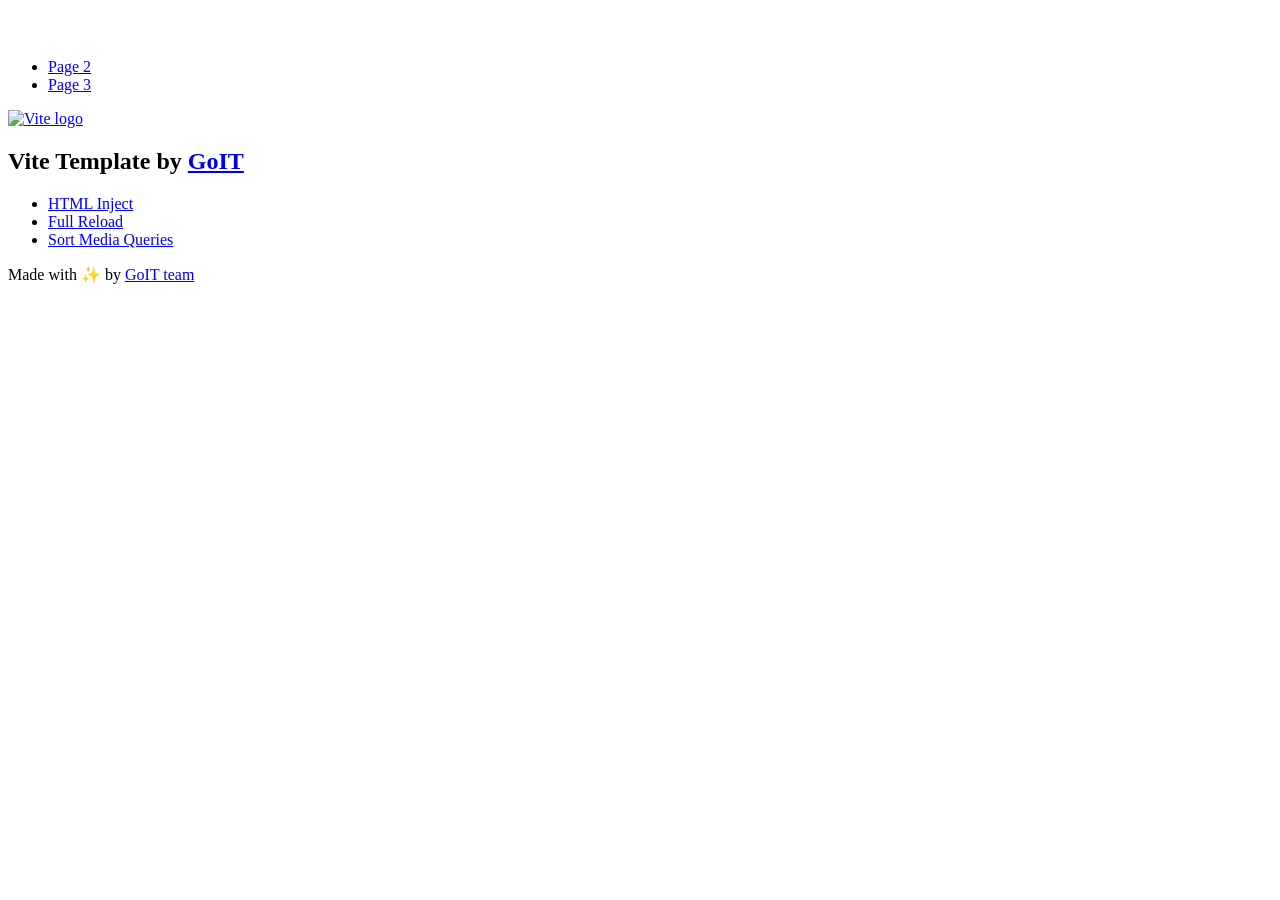
==== index.html @ 4e51b8bb "Deploying to gh-pages from @ mwwwwwwwwe/goit-js-hw-09@74ac849ae5e594f10cbb18f9d3a62c1d02c94d60 🚀" ====
<!DOCTYPE html>
<html lang="en">
  <head>
    <meta charset="UTF-8" />
    <link rel="icon" type="image/svg+xml" href="/vanilla-app-template/favicon.svg" />
    <meta name="viewport" content="width=device-width, initial-scale=1.0" />
    <title>Vanilla App Template</title>
    <script type="module" crossorigin src="/vanilla-app-template/index.js"></script>
    <link rel="stylesheet" crossorigin href="/vanilla-app-template/assets/styles-DvPDDfy5.css">
  </head>
  <body>
    <header class="header">
  <div class="container">
    <nav class="nav">
      <a class="nav-logo" href="./index.html" aria-label="Site logo">
        <svg class="nav-logo-icon" width="100" height="30">
          <use href="/vanilla-app-template/assets/sprite-E8vg0sBb.svg#logo"></use>
        </svg>
      </a>
      <ul class="nav-list">
        <li class="nav-item">
          <a class="nav-link {=$highlight-act}" href="./page-2.html">Page 2</a>
        </li>
        <li class="nav-item">
          <a class="nav-link {=$highlight-curr}" href="./page-3.html">Page 3</a>
        </li>
      </ul>
    </nav>
  </div>
</header>


    <main>
      <!-- Loads the specified .html file -->
      <section class="vite-promo">
  <div class="container">
    <div class="vite-promo-thumb">
      <a
        class="vite-promo-link"
        href="https://vitejs.dev/"
        target="_blank"
        rel="noopener noreferrer"
        aria-label="Link to Vite official website"
        title="Vite.js  build tool"
      >
        <!-- Path to images as from index.html file -->
        <img
          class="pic"
          src="/vanilla-app-template/assets/vite-logo-9o_aqrTe.png"
          alt="Vite logo"
          width="640"
          height="640"
        />
      </a>
    </div>
    <h1 class="main-title">
      <span class="main-title-gradient">Vite</span>
      Template by
      <a
        class="main-title-link"
        href="https://github.com/goitacademy/vanilla-app-template"
        target="_blank"
        rel="noopener noreferrer"
      >
        GoIT
      </a>
    </h1>
  </div>
</section>

      <article class="badges">
  <div class="container">
    <ul class="badges-list">
      <li class="badges-item">
        <a
          class="badges-link"
          href="https://www.npmjs.com/package/vite-plugin-html-inject"
          target="_blank"
          rel="noopener noreferrer"
        >
          HTML Inject
        </a>
      </li>
      <li class="badges-item">
        <a
          class="badges-link"
          href="https://www.npmjs.com/package/vite-plugin-full-reload"
          target="_blank"
          rel="noopener noreferrer"
        >
          Full Reload
        </a>
      </li>
      <li class="badges-item">
        <a
          class="badges-link"
          href="https://www.npmjs.com/package/postcss-sort-media-queries"
          target="_blank"
          rel="noopener noreferrer"
        >
          Sort Media Queries
        </a>
      </li>
    </ul>
  </div>
</article>

    </main>

    <footer class="footer">
  <div class="container">
    <p class="footer-desc">
      Made with ✨ by
      <a
        class="footer-link"
        href="https://goit.global/ua/"
        target="_blank"
        rel="noopener noreferrer"
      >
        GoIT team
      </a>
    </p>
  </div>
</footer>


  </body>
</html>
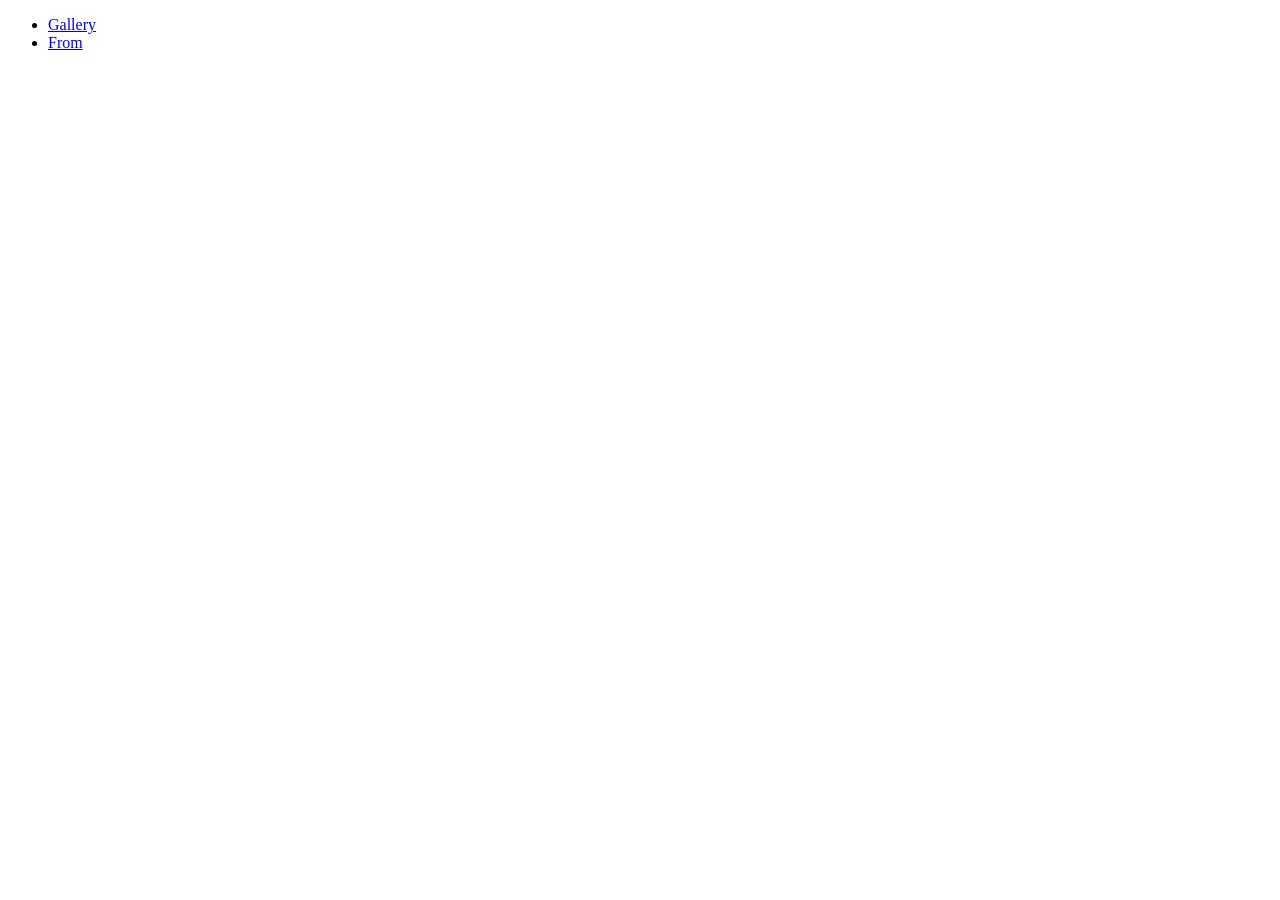
==== commit 0b6cfdcd: "Deploying to gh-pages from @ mwwwwwwwwe/goit-js-hw-09@8a9af0f8e9c8bdae21d96e4cf2a600ce241dc5a6 🚀" ====
--- a/index.html
+++ b/index.html
@@ -2,127 +2,37 @@
 <html lang="en">
   <head>
     <meta charset="UTF-8" />
-    <link rel="icon" type="image/svg+xml" href="/vanilla-app-template/favicon.svg" />
+
+      <!-- link rel="icon" type="image/svg+xml" href="/favicon.svg" -->
+       
     <meta name="viewport" content="width=device-width, initial-scale=1.0" />
     <title>Vanilla App Template</title>
-    <script type="module" crossorigin src="/vanilla-app-template/index.js"></script>
-    <link rel="stylesheet" crossorigin href="/vanilla-app-template/assets/styles-DvPDDfy5.css">
+    <script type="module" crossorigin src="/goit-js-hw-09/assets/main-B5Qt9EMX.js"></script>
+    <link rel="stylesheet" crossorigin href="/goit-js-hw-09/assets/styles-DvPDDfy5.css">
   </head>
+
   <body>
+    <!-- Header -->
     <header class="header">
-  <div class="container">
-    <nav class="nav">
-      <a class="nav-logo" href="./index.html" aria-label="Site logo">
-        <svg class="nav-logo-icon" width="100" height="30">
-          <use href="/vanilla-app-template/assets/sprite-E8vg0sBb.svg#logo"></use>
-        </svg>
-      </a>
-      <ul class="nav-list">
-        <li class="nav-item">
-          <a class="nav-link {=$highlight-act}" href="./page-2.html">Page 2</a>
-        </li>
-        <li class="nav-item">
-          <a class="nav-link {=$highlight-curr}" href="./page-3.html">Page 3</a>
-        </li>
-      </ul>
-    </nav>
-  </div>
-</header>
+      <div class="container">
+        <nav class="nav">
+          <ul class="nav-list">
+            <li class="nav-item">
+              <a class="nav-link {=$highlight-act}" href="./1-gallery.html">Gallery</a>
+            </li>
+            <li class="nav-item">
+              <a class="nav-link {=$highlight-curr}" href="./2-from.html">From</a>
+            </li>
+          </ul>
+        </nav>
+      </div>
+    </header>
 
-
+    <!-- Main -->
     <main>
-      <!-- Loads the specified .html file -->
-      <section class="vite-promo">
-  <div class="container">
-    <div class="vite-promo-thumb">
-      <a
-        class="vite-promo-link"
-        href="https://vitejs.dev/"
-        target="_blank"
-        rel="noopener noreferrer"
-        aria-label="Link to Vite official website"
-        title="Vite.js  build tool"
-      >
-        <!-- Path to images as from index.html file -->
-        <img
-          class="pic"
-          src="/vanilla-app-template/assets/vite-logo-9o_aqrTe.png"
-          alt="Vite logo"
-          width="640"
-          height="640"
-        />
-      </a>
-    </div>
-    <h1 class="main-title">
-      <span class="main-title-gradient">Vite</span>
-      Template by
-      <a
-        class="main-title-link"
-        href="https://github.com/goitacademy/vanilla-app-template"
-        target="_blank"
-        rel="noopener noreferrer"
-      >
-        GoIT
-      </a>
-    </h1>
-  </div>
-</section>
-
-      <article class="badges">
-  <div class="container">
-    <ul class="badges-list">
-      <li class="badges-item">
-        <a
-          class="badges-link"
-          href="https://www.npmjs.com/package/vite-plugin-html-inject"
-          target="_blank"
-          rel="noopener noreferrer"
-        >
-          HTML Inject
-        </a>
-      </li>
-      <li class="badges-item">
-        <a
-          class="badges-link"
-          href="https://www.npmjs.com/package/vite-plugin-full-reload"
-          target="_blank"
-          rel="noopener noreferrer"
-        >
-          Full Reload
-        </a>
-      </li>
-      <li class="badges-item">
-        <a
-          class="badges-link"
-          href="https://www.npmjs.com/package/postcss-sort-media-queries"
-          target="_blank"
-          rel="noopener noreferrer"
-        >
-          Sort Media Queries
-        </a>
-      </li>
-    </ul>
-  </div>
-</article>
-
+      <!-- Content -->
     </main>
 
-    <footer class="footer">
-  <div class="container">
-    <p class="footer-desc">
-      Made with ✨ by
-      <a
-        class="footer-link"
-        href="https://goit.global/ua/"
-        target="_blank"
-        rel="noopener noreferrer"
-      >
-        GoIT team
-      </a>
-    </p>
-  </div>
-</footer>
-
-
+    <!-- Scripts -->
   </body>
 </html>
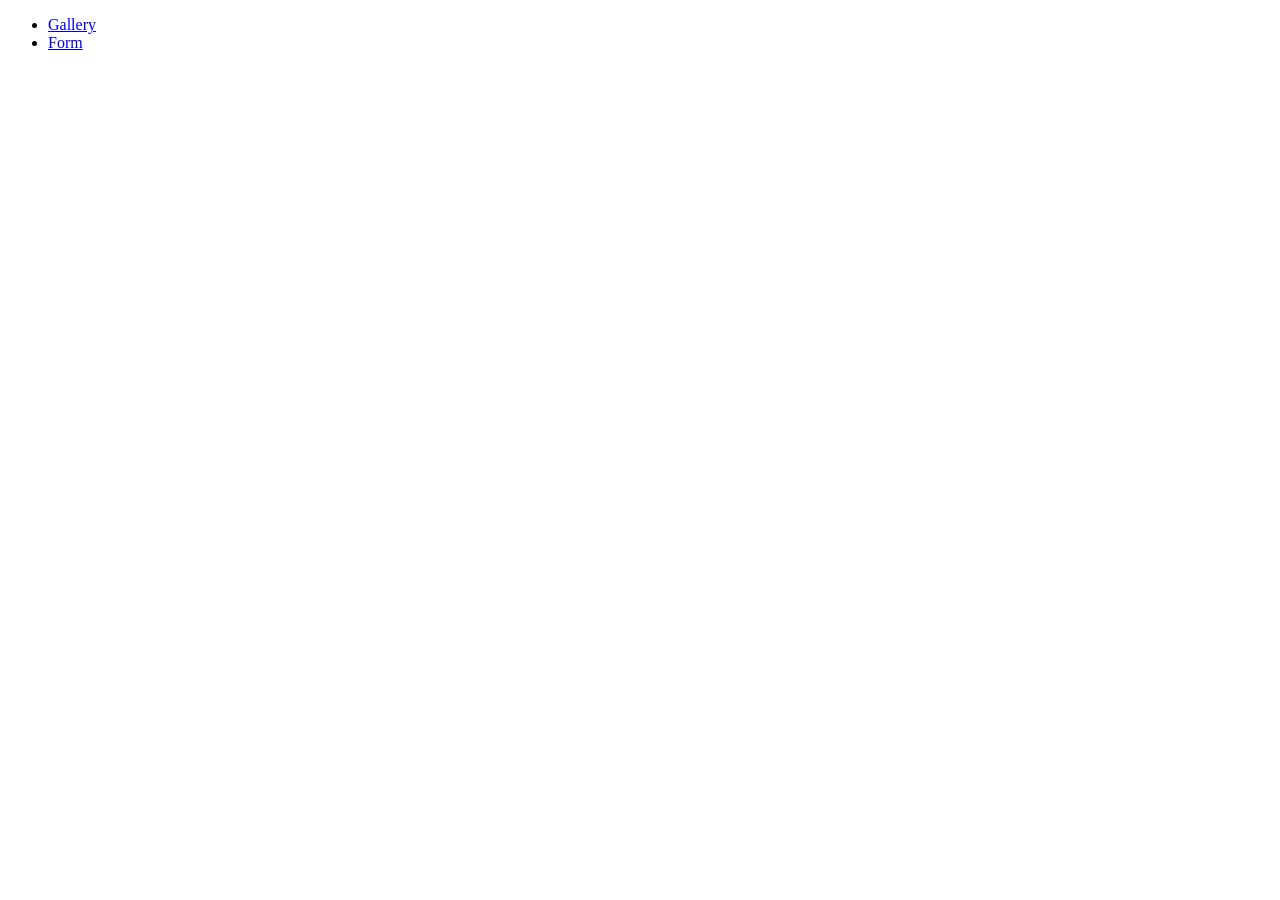
==== commit 8e22b69c: "Deploying to gh-pages from @ mwwwwwwwwe/goit-js-hw-09@6489902462c8d50e4ae9999293802c8d82bae55c 🚀" ====
--- a/index.html
+++ b/index.html
@@ -7,7 +7,7 @@
        
     <meta name="viewport" content="width=device-width, initial-scale=1.0" />
     <title>Vanilla App Template</title>
-    <script type="module" crossorigin src="/goit-js-hw-09/assets/main-B5Qt9EMX.js"></script>
+    <script type="module" crossorigin src="/goit-js-hw-09/assets/styles-DD3qoKza.js"></script>
     <link rel="stylesheet" crossorigin href="/goit-js-hw-09/assets/styles-DvPDDfy5.css">
   </head>
 
@@ -21,7 +21,7 @@
               <a class="nav-link {=$highlight-act}" href="./1-gallery.html">Gallery</a>
             </li>
             <li class="nav-item">
-              <a class="nav-link {=$highlight-curr}" href="./2-from.html">From</a>
+              <a class="nav-link {=$highlight-curr}" href="./2-form.html">Form</a>
             </li>
           </ul>
         </nav>
